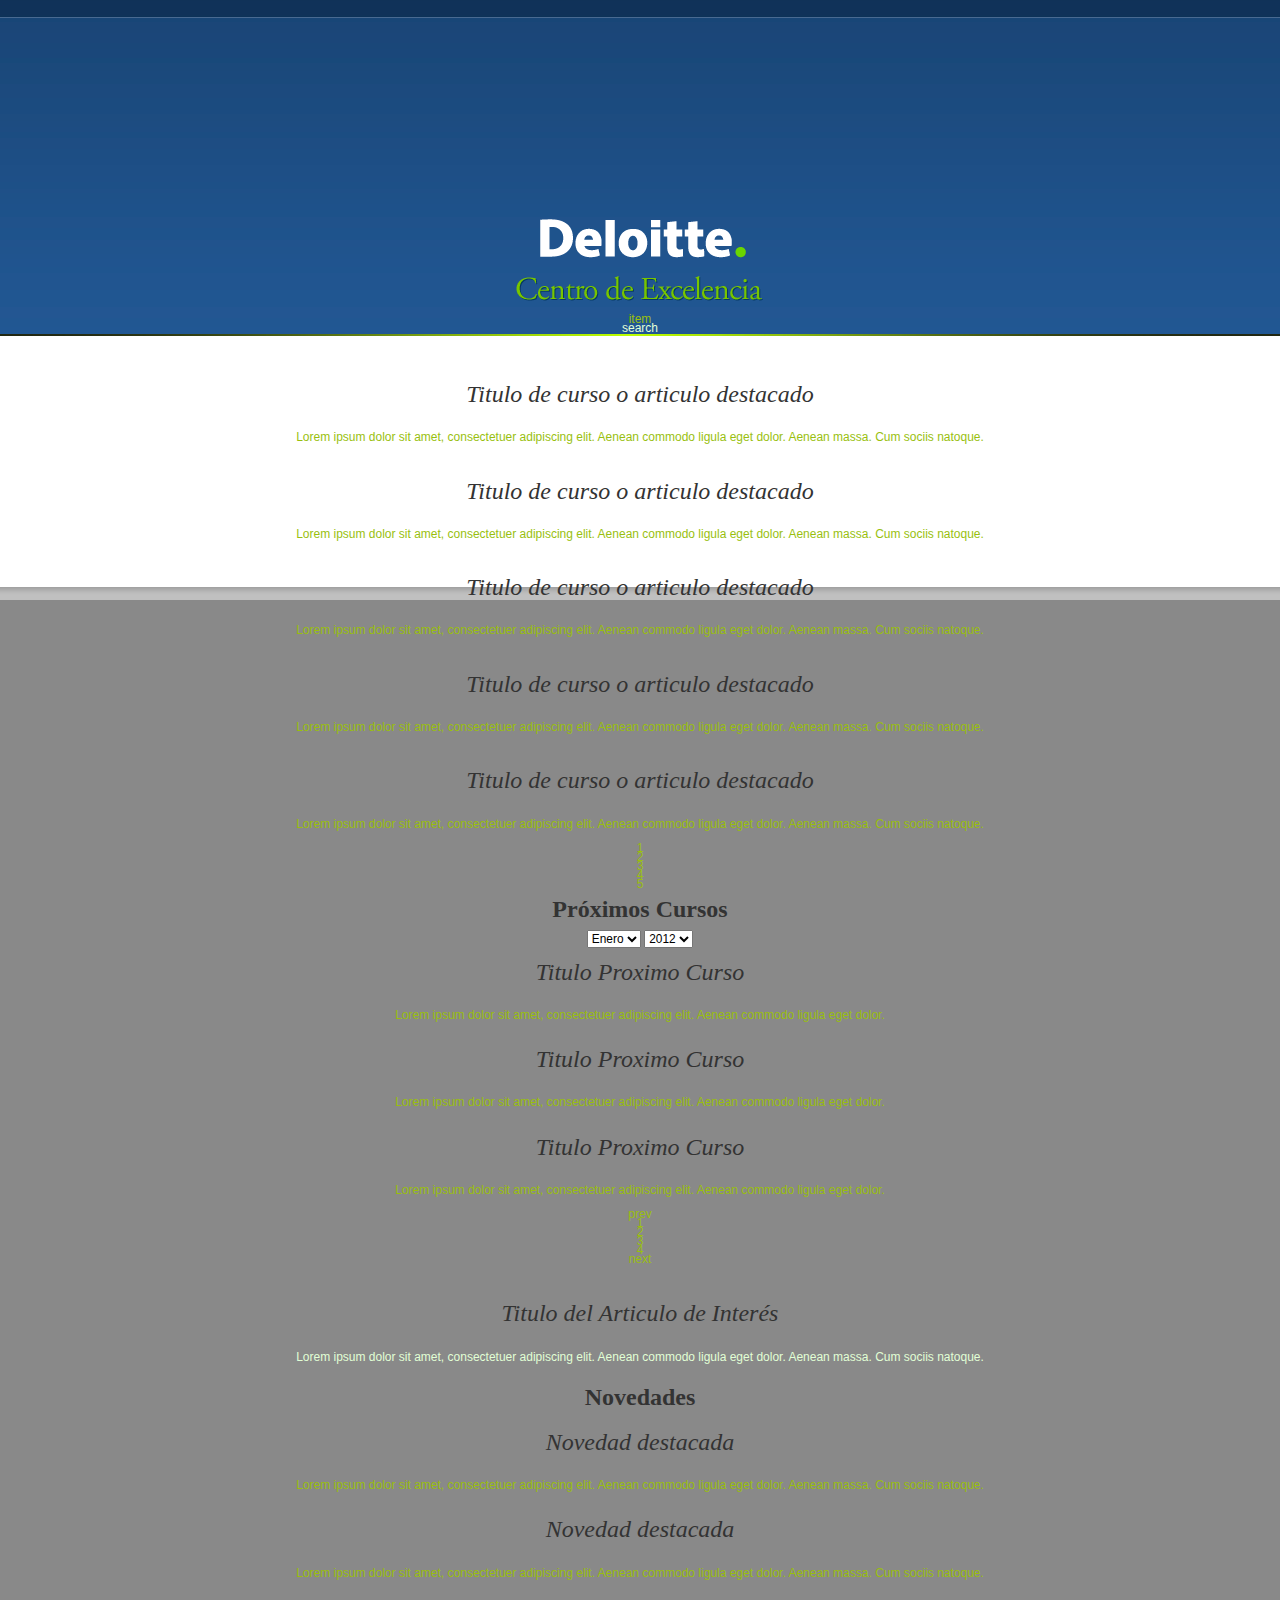
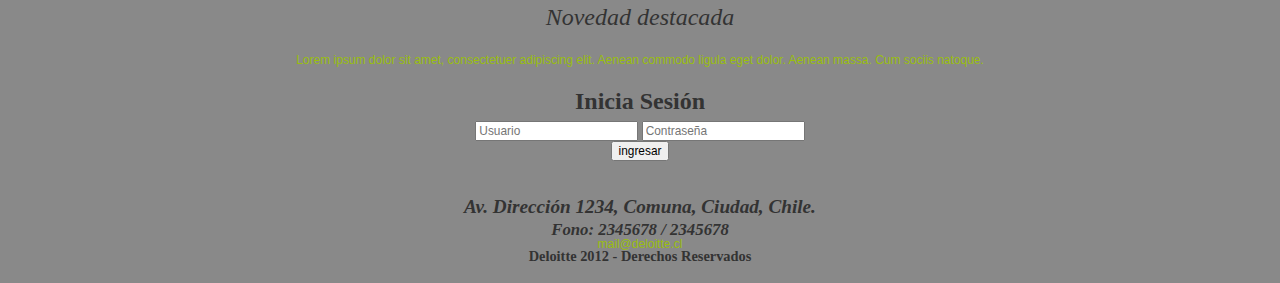
==== home.html @ bb1ad859 "markup home base" ====
<!doctype html>

<!--[if lt IE 7 ]> <html class="ie ie6 no-js" lang="en"> <![endif]-->
<!--[if IE 7 ]>    <html class="ie ie7 no-js" lang="en"> <![endif]-->
<!--[if IE 8 ]>    <html class="ie ie8 no-js" lang="en"> <![endif]-->
<!--[if IE 9 ]>    <html class="ie ie9 no-js" lang="en"> <![endif]-->
<!--[if gt IE 9]><!--><html class="no-js" lang="en"><!--<![endif]-->
<!-- the "no-js" class is for Modernizr. -->

<head>
	<meta charset="utf-8">
	<title>Deloitte - Centro de Excelencia</title>
	<link rel="stylesheet" href="style.css">
	<script src="js/modernizr-1.7.min.js"></script>
</head>

<body class="home">

<header>
	<hgroup>
		<h1>Deloitte</h1>
		<h2>Centro de Excelencia</h2>
	</hgroup>
	<nav>
		<ul>
			<li><a href="#">item</a></li>
		</ul>
	</nav>
	<div class="search box">search</div>
</header>

<section class="cursos">
	
	<div class="destacados">
		<ul>
			<li>
				<a href="#">
					<img>
					<h3>Titulo de curso o articulo destacado</h3>
					<p>Lorem ipsum dolor sit amet, consectetuer adipiscing elit. Aenean commodo ligula eget dolor. Aenean massa. Cum sociis natoque.</p>
				</a>
			</li>
			<li>
				<a href="#">
					<img>
					<h3>Titulo de curso o articulo destacado</h3>
					<p>Lorem ipsum dolor sit amet, consectetuer adipiscing elit. Aenean commodo ligula eget dolor. Aenean massa. Cum sociis natoque.</p>
				</a>
			</li>
			<li>
				<a href="#">
					<img>
					<h3>Titulo de curso o articulo destacado</h3>
					<p>Lorem ipsum dolor sit amet, consectetuer adipiscing elit. Aenean commodo ligula eget dolor. Aenean massa. Cum sociis natoque.</p>
				</a>
			</li>
			<li>
				<a href="#">
					<img>
					<h3>Titulo de curso o articulo destacado</h3>
					<p>Lorem ipsum dolor sit amet, consectetuer adipiscing elit. Aenean commodo ligula eget dolor. Aenean massa. Cum sociis natoque.</p>
				</a>
			</li>
			<li>
				<a href="#">
					<img>
					<h3>Titulo de curso o articulo destacado</h3>
					<p>Lorem ipsum dolor sit amet, consectetuer adipiscing elit. Aenean commodo ligula eget dolor. Aenean massa. Cum sociis natoque.</p>
				</a>
			</li>
		</ul>
		<ul class="navigator">
			<li><a href="#">1</a></li>
			<li><a href="#">2</a></li>
			<li><a href="#">3</a></li>
			<li><a href="#">4</a></li>
			<li><a href="#">5</a></li>
		</ul>
	</div>
	
	<div class="proximos">
		<h2>Próximos Cursos</h2>
		<form>
			<fieldset>
				<select name="mes">
					<option>Enero</option>
				</select>
				<select name="ano">
					<option>2012</option>
				</select>
			</fieldset>
		</form>
		<ul class="page">
			<li>
				<a href="#">
					<h3>Titulo Proximo Curso</h3>
					<p>Lorem ipsum dolor sit amet, consectetuer adipiscing elit. Aenean commodo ligula eget dolor.</p>
				</a>
			</li>
			<li>
				<a href="#">
					<h3>Titulo Proximo Curso</h3>
					<p>Lorem ipsum dolor sit amet, consectetuer adipiscing elit. Aenean commodo ligula eget dolor.</p>
				</a>
			</li>
			<li>
				<a href="#">
					<h3>Titulo Proximo Curso</h3>
					<p>Lorem ipsum dolor sit amet, consectetuer adipiscing elit. Aenean commodo ligula eget dolor.</p>
				</a>
			</li>
		</ul>
		<ul class="paginator">
			<li class="prev"><a href="#">prev</a></li>
			<li><a href="#">1</a></li>
			<li><a href="#">2</a></li>
			<li><a href="#">3</a></li>
			<li><a href="#">4</a></li>
			<li class="next"><a href="#">next</a></li>
		</ul>
	</div>
	
</section>

<section class="bottom">

	<article>
		<h3>Titulo del Articulo de Interés</h3>
	<p>Lorem ipsum dolor sit amet, consectetuer adipiscing elit. Aenean commodo ligula eget dolor. Aenean massa. Cum sociis natoque.</p>
	</article>
	<ul class="novedades">
		<h2>Novedades</h2>
		<li>
			<a href="#">
				<h3>Novedad destacada</h3>
				<p>Lorem ipsum dolor sit amet, consectetuer adipiscing elit. Aenean commodo ligula eget dolor. Aenean massa. Cum sociis natoque.</p>
			</a>
		</li>
		<li>
			<a href="#">
				<h3>Novedad destacada</h3>
				<p>Lorem ipsum dolor sit amet, consectetuer adipiscing elit. Aenean commodo ligula eget dolor. Aenean massa. Cum sociis natoque.</p>
			</a>
		</li>
		<li>
			<a href="#">
				<h3>Novedad destacada</h3>
				<p>Lorem ipsum dolor sit amet, consectetuer adipiscing elit. Aenean commodo ligula eget dolor. Aenean massa. Cum sociis natoque.</p>
			</a>
		</li>
	</ul>
	
	<div class="ingreso">
		<h2>Inicia Sesión</h2>
		<form>
			<fieldset>
				<input type="text" name="user" placeholder="Usuario">
				<input type="password" name="pass" placeholder="Contraseña">
			</fieldset>
			<fieldset class="action">
				<input type="submit" value="ingresar">
			</fieldset>
		</form>
	</div>
	
</section>

<footer>
	<img>
	<address>
		<h4>Av. Dirección 1234, Comuna, Ciudad, Chile.</h4>
		<h5>Fono: 2345678 / 2345678</h5>
	</address>
	<a href="mailto:deloittecde@deloitte.cl">mail@deloitte.cl</a>
	<h6>Deloitte 2012 - Derechos Reservados</h6>
	
	<ul class="banners">
		<li><a href="#"><img></a></li>
		<li><a href="#"><img></a></li>
	</ul>
</footer>

</body>
</html>
---- style.css ----
/* PiratesInc!

Hoja de Estilos para Deloitte CDE por PiratesInc.algo
-------------------------------------------------------------------------------*/
@import url("css/reset.css");
@import url("css/general.css");





/* Print styles!
-------------------------------------------------------------------------------*/
@media print {



}


/* Media queries!
-------------------------------------------------------------------------------*/

/* Consider this: www.cloudfour.com/css-media-query-for-mobile-is-fools-gold/ */
@media screen and (max-device-width: 480px) {
	
		
}

@media all and (orientation: portrait) {
	
}

@media all and (orientation: landscape) {
	
}


/* Fonts!
-------------------------------------------------------------------------------*/

@import url(http://fonts.googleapis.com/css?family=PT+Sans:400,700,400italic,700italic);
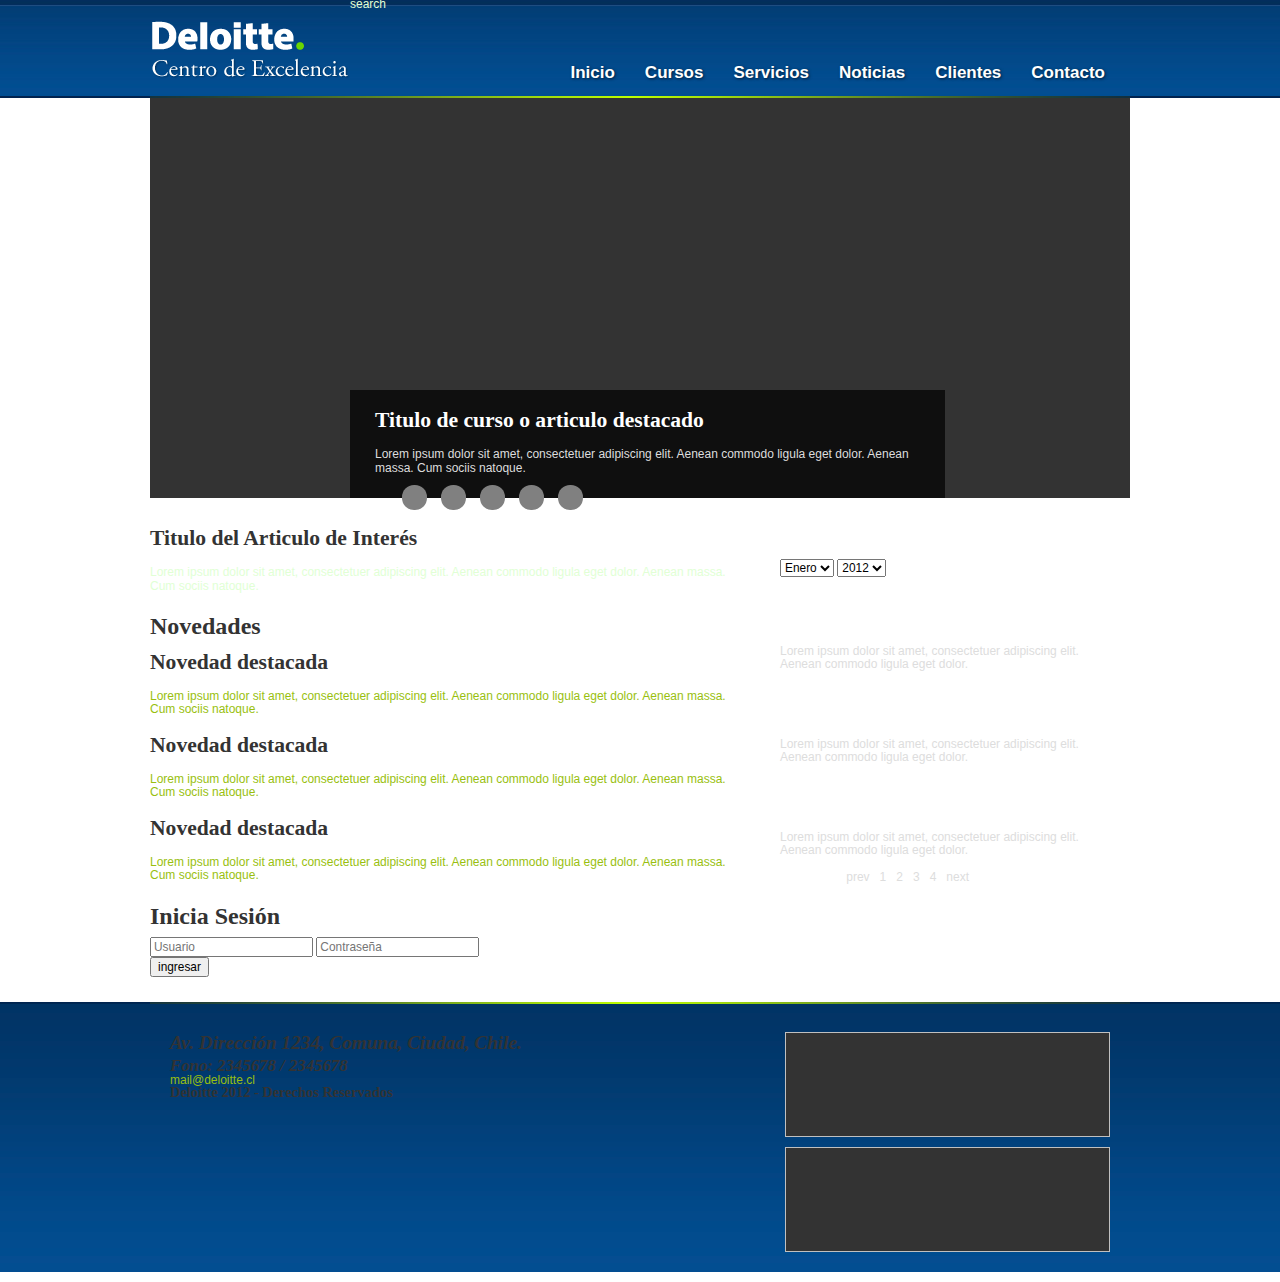
==== commit fc5d609c: "agregados estilos base + estructura final html home" ====
--- a/home.html
+++ b/home.html
@@ -18,12 +18,20 @@
 
 <header>
 	<hgroup>
-		<h1>Deloitte</h1>
-		<h2>Centro de Excelencia</h2>
+		<a href="home.html">
+			<img src="images/deloitte_cde_logo.png" alt="Deloitte Centro de Excelencia" width="200" height="80" />
+			<h1>Deloitte</h1>
+			<h2>Centro de Excelencia</h2>
+		</a>
 	</hgroup>
 	<nav>
 		<ul>
-			<li><a href="#">item</a></li>
+			<li><a href="#">Inicio</a></li>
+			<li><a href="#">Cursos</a></li>
+			<li><a href="#">Servicios</a></li>
+			<li><a href="#">Noticias</a></li>
+			<li><a href="#">Clientes</a></li>
+			<li><a href="#">Contacto</a></li>
 		</ul>
 	</nav>
 	<div class="search box">search</div>
@@ -36,47 +44,57 @@
 			<li>
 				<a href="#">
 					<img>
-					<h3>Titulo de curso o articulo destacado</h3>
-					<p>Lorem ipsum dolor sit amet, consectetuer adipiscing elit. Aenean commodo ligula eget dolor. Aenean massa. Cum sociis natoque.</p>
-				</a>
-			</li>
-			<li>
-				<a href="#">
-					<img>
-					<h3>Titulo de curso o articulo destacado</h3>
-					<p>Lorem ipsum dolor sit amet, consectetuer adipiscing elit. Aenean commodo ligula eget dolor. Aenean massa. Cum sociis natoque.</p>
-				</a>
-			</li>
-			<li>
-				<a href="#">
-					<img>
-					<h3>Titulo de curso o articulo destacado</h3>
-					<p>Lorem ipsum dolor sit amet, consectetuer adipiscing elit. Aenean commodo ligula eget dolor. Aenean massa. Cum sociis natoque.</p>
-				</a>
-			</li>
-			<li>
-				<a href="#">
-					<img>
-					<h3>Titulo de curso o articulo destacado</h3>
-					<p>Lorem ipsum dolor sit amet, consectetuer adipiscing elit. Aenean commodo ligula eget dolor. Aenean massa. Cum sociis natoque.</p>
-				</a>
-			</li>
-			<li>
-				<a href="#">
-					<img>
-					<h3>Titulo de curso o articulo destacado</h3>
-					<p>Lorem ipsum dolor sit amet, consectetuer adipiscing elit. Aenean commodo ligula eget dolor. Aenean massa. Cum sociis natoque.</p>
-				</a>
-			</li>
-		</ul>
-		<ul class="navigator">
-			<li><a href="#">1</a></li>
-			<li><a href="#">2</a></li>
-			<li><a href="#">3</a></li>
-			<li><a href="#">4</a></li>
-			<li><a href="#">5</a></li>
-		</ul>
-	</div>
+					<div class="info">
+						<h3>Titulo de curso o articulo destacado</h3>
+						<p>Lorem ipsum dolor sit amet, consectetuer adipiscing elit. Aenean commodo ligula eget dolor. Aenean massa. Cum sociis natoque.</p>
+					</div>
+				</a>
+			</li>
+			<li>
+				<a href="#">
+					<img>
+					<div class="info">
+						<h3>Titulo de curso o articulo destacado</h3>
+						<p>Lorem ipsum dolor sit amet, consectetuer adipiscing elit. Aenean commodo ligula eget dolor. Aenean massa. Cum sociis natoque.</p>
+					</div>
+				</a>
+			</li>
+			<li>
+				<a href="#">
+					<img>
+					<div class="info">
+						<h3>Titulo de curso o articulo destacado</h3>
+						<p>Lorem ipsum dolor sit amet, consectetuer adipiscing elit. Aenean commodo ligula eget dolor. Aenean massa. Cum sociis natoque.</p>
+					</div>
+				</a>
+			</li>
+			<li>
+				<a href="#">
+					<img>
+					<div class="info">
+						<h3>Titulo de curso o articulo destacado</h3>
+						<p>Lorem ipsum dolor sit amet, consectetuer adipiscing elit. Aenean commodo ligula eget dolor. Aenean massa. Cum sociis natoque.</p>
+					</div>
+				</a>
+			</li>
+			<li>
+				<a href="#">
+					<img>
+					<div class="info">
+						<h3>Titulo de curso o articulo destacado</h3>
+						<p>Lorem ipsum dolor sit amet, consectetuer adipiscing elit. Aenean commodo ligula eget dolor. Aenean massa. Cum sociis natoque.</p>
+					</div>
+				</a>
+			</li>
+		</ul>
+	</div>
+	<ul class="navigator">
+		<li><a href="#">1</a></li>
+		<li><a href="#">2</a></li>
+		<li><a href="#">3</a></li>
+		<li><a href="#">4</a></li>
+		<li><a href="#">5</a></li>
+	</ul>
 	
 	<div class="proximos">
 		<h2>Próximos Cursos</h2>
@@ -166,18 +184,21 @@
 </section>
 
 <footer>
-	<img>
-	<address>
-		<h4>Av. Dirección 1234, Comuna, Ciudad, Chile.</h4>
-		<h5>Fono: 2345678 / 2345678</h5>
-	</address>
-	<a href="mailto:deloittecde@deloitte.cl">mail@deloitte.cl</a>
-	<h6>Deloitte 2012 - Derechos Reservados</h6>
-	
-	<ul class="banners">
-		<li><a href="#"><img></a></li>
-		<li><a href="#"><img></a></li>
-	</ul>
+	<div class="center">
+		<div class="info">
+			<img>
+			<address>
+				<h4>Av. Dirección 1234, Comuna, Ciudad, Chile.</h4>
+				<h5>Fono: 2345678 / 2345678</h5>
+			</address>
+			<a href="mailto:deloittecde@deloitte.cl">mail@deloitte.cl</a>
+			<h6>Deloitte 2012 - Derechos Reservados</h6>
+		</div>
+		<ul class="banners">
+			<li><a href="#"><img></a></li>
+			<li><a href="#"><img></a></li>
+		</ul>
+	</div>
 </footer>
 
 </body>
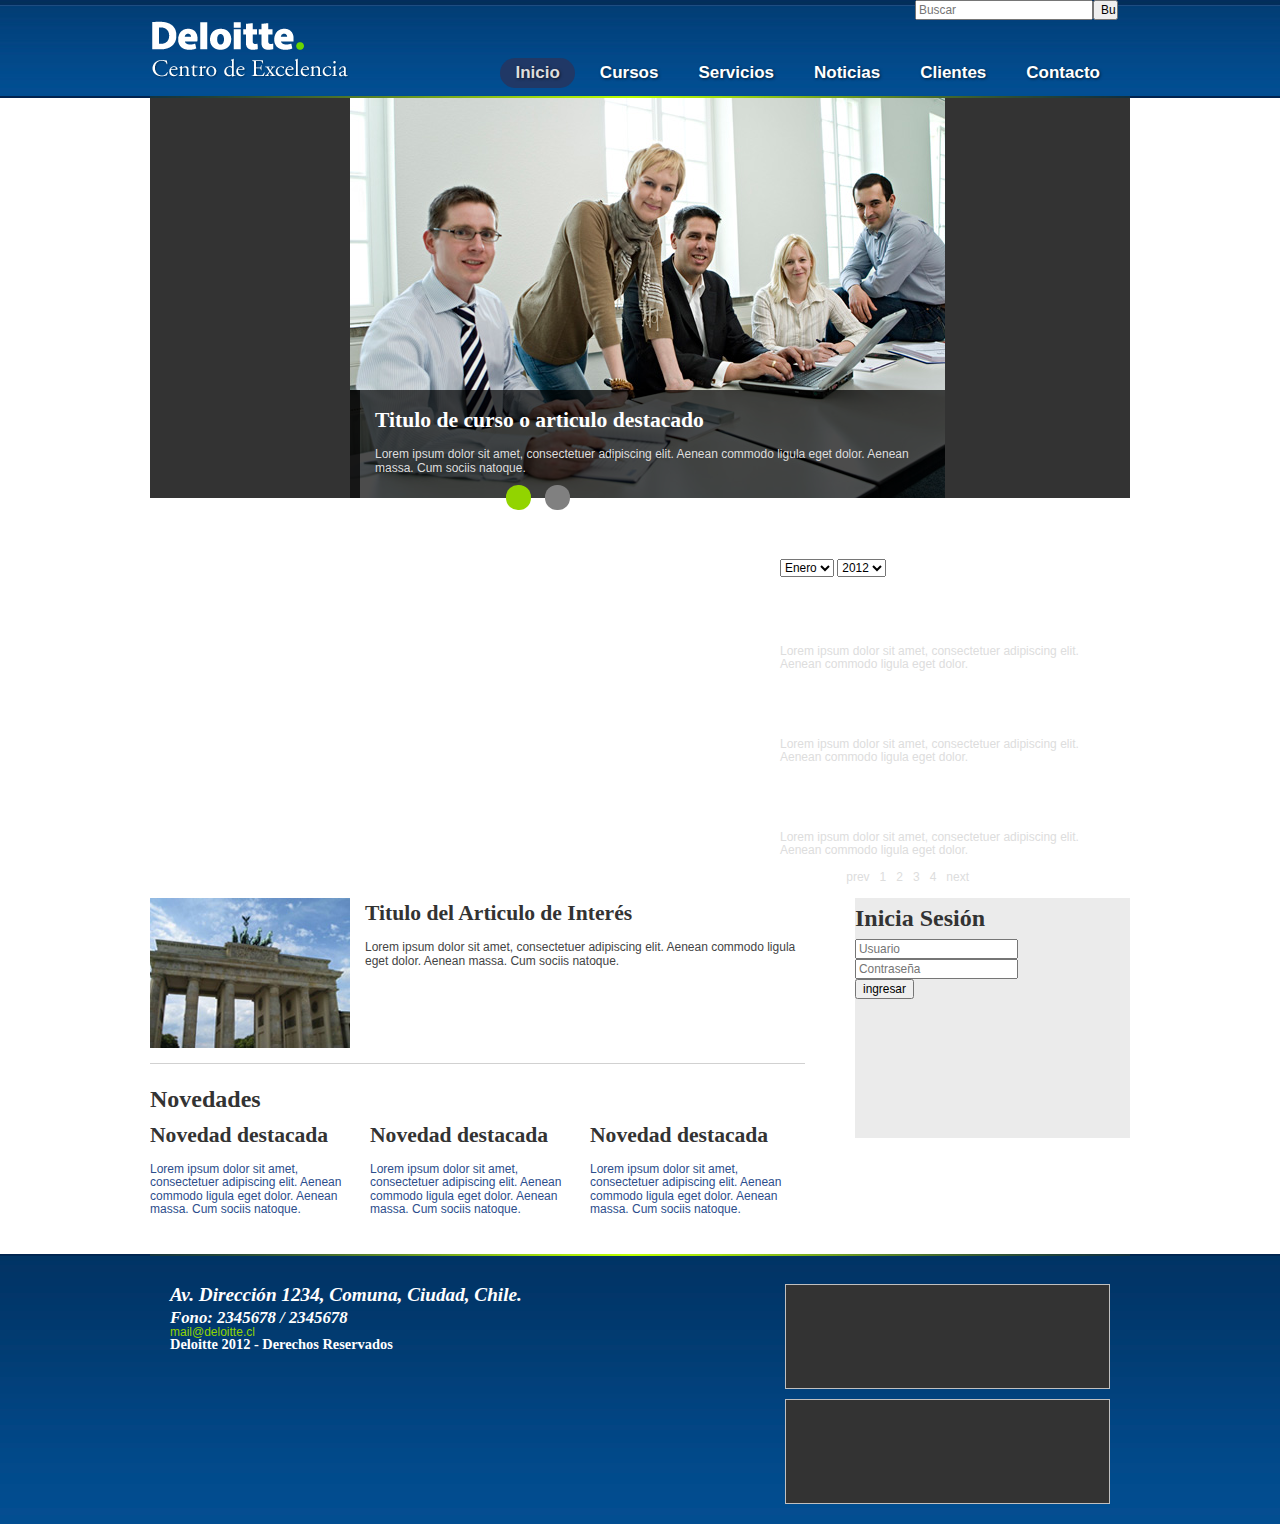
==== commit c2b68de1: "+ html y css + img dummy" ====
--- a/home.html
+++ b/home.html
@@ -11,7 +11,26 @@
 	<meta charset="utf-8">
 	<title>Deloitte - Centro de Excelencia</title>
 	<link rel="stylesheet" href="style.css">
+	
+	
+	<!-- Modernizr 1.7 -->
 	<script src="js/modernizr-1.7.min.js"></script>
+	
+	<!-- Jquery 1.7.1 -->
+	<script src="http://code.jquery.com/jquery-1.7.2.min.js"></script>	
+	
+	<!-- Flexslider -->
+	<script type="text/javascript" src="js/jquery.flexslider.js"></script>
+	<script type="text/javascript" charset="utf-8">
+	  $(window).load(function() {
+	    $('.flexslider').flexslider({
+	          animation: "slide",
+	          controlsContainer: ".flex-container",
+				directionNav: false,
+	    });
+	  });
+	</script>	
+	
 </head>
 
 <body class="home">
@@ -24,78 +43,60 @@
 			<h2>Centro de Excelencia</h2>
 		</a>
 	</hgroup>
+	
+	<div class="search box">
+		<form>
+			<fieldset>
+				<input type="text" placeholder="Buscar">
+				<input type="submit" value="Buscar">
+			</fieldset>
+		</form>
+	</div>
+	
 	<nav>
 		<ul>
-			<li><a href="#">Inicio</a></li>
-			<li><a href="#">Cursos</a></li>
-			<li><a href="#">Servicios</a></li>
-			<li><a href="#">Noticias</a></li>
-			<li><a href="#">Clientes</a></li>
-			<li><a href="#">Contacto</a></li>
+			<li><a href="/" class="active" title="Inicio">Inicio</a></li>
+			<li><a href="#" title="Cursos">Cursos</a></li>
+			<li><a href="#" title="Servicios">Servicios</a></li>
+			<li><a href="#" title="Noticias">Noticias</a></li>
+			<li><a href="#" title="Clientes">Clientes</a></li>
+			<li><a href="#" title="Contacto">Contacto</a></li>
 		</ul>
 	</nav>
-	<div class="search box">search</div>
+	
 </header>
 
 <section class="cursos">
 	
-	<div class="destacados">
-		<ul>
-			<li>
-				<a href="#">
-					<img>
-					<div class="info">
-						<h3>Titulo de curso o articulo destacado</h3>
-						<p>Lorem ipsum dolor sit amet, consectetuer adipiscing elit. Aenean commodo ligula eget dolor. Aenean massa. Cum sociis natoque.</p>
-					</div>
-				</a>
-			</li>
-			<li>
-				<a href="#">
-					<img>
-					<div class="info">
-						<h3>Titulo de curso o articulo destacado</h3>
-						<p>Lorem ipsum dolor sit amet, consectetuer adipiscing elit. Aenean commodo ligula eget dolor. Aenean massa. Cum sociis natoque.</p>
-					</div>
-				</a>
-			</li>
-			<li>
-				<a href="#">
-					<img>
-					<div class="info">
-						<h3>Titulo de curso o articulo destacado</h3>
-						<p>Lorem ipsum dolor sit amet, consectetuer adipiscing elit. Aenean commodo ligula eget dolor. Aenean massa. Cum sociis natoque.</p>
-					</div>
-				</a>
-			</li>
-			<li>
-				<a href="#">
-					<img>
-					<div class="info">
-						<h3>Titulo de curso o articulo destacado</h3>
-						<p>Lorem ipsum dolor sit amet, consectetuer adipiscing elit. Aenean commodo ligula eget dolor. Aenean massa. Cum sociis natoque.</p>
-					</div>
-				</a>
-			</li>
-			<li>
-				<a href="#">
-					<img>
-					<div class="info">
-						<h3>Titulo de curso o articulo destacado</h3>
-						<p>Lorem ipsum dolor sit amet, consectetuer adipiscing elit. Aenean commodo ligula eget dolor. Aenean massa. Cum sociis natoque.</p>
-					</div>
-				</a>
-			</li>
-		</ul>
-	</div>
-	<ul class="navigator">
-		<li><a href="#">1</a></li>
-		<li><a href="#">2</a></li>
-		<li><a href="#">3</a></li>
-		<li><a href="#">4</a></li>
-		<li><a href="#">5</a></li>
-	</ul>
-	
+	<div class="destacados flex-container">
+		<div class="banner_contanier flexslider">
+			<ul class="slides">
+				<li class="slide">
+					<a href="#" title="Título del Artículo Destacado">
+						<img src="images/destacado_home_1.jpg" alt="Somos Ganadores" />
+						<div class="info">
+							<h3>Titulo de curso o articulo destacado</h3>
+							<p>Lorem ipsum dolor sit amet, consectetuer adipiscing elit. Aenean commodo ligula eget dolor. Aenean massa. Cum sociis natoque.</p>
+						</div>
+					</a>
+				</li>
+				
+				<li class="slide">
+					<a href="#"  title="Título del Artículo Destacado">
+						<img src="images/destacado_home_2.jpg" alt="Somos Ganadores" />
+						<div class="info">
+							<h3>Titulo de curso o articulo destacado</h3>
+							<p>Lorem ipsum dolor sit amet, consectetuer adipiscing elit. Aenean commodo ligula eget dolor. Aenean massa. Cum sociis natoque.</p>
+						</div>
+					</a>
+				</li>
+				
+				
+				
+			</ul>
+		</div>
+	</div>
+		
 	<div class="proximos">
 		<h2>Próximos Cursos</h2>
 		<form>
@@ -143,30 +144,34 @@
 <section class="bottom">
 
 	<article>
+		<img src="images/articulo_home.jpg" alt="Artículo de Interés" />
 		<h3>Titulo del Articulo de Interés</h3>
-	<p>Lorem ipsum dolor sit amet, consectetuer adipiscing elit. Aenean commodo ligula eget dolor. Aenean massa. Cum sociis natoque.</p>
+		<p>Lorem ipsum dolor sit amet, consectetuer adipiscing elit. Aenean commodo ligula eget dolor. Aenean massa. Cum sociis natoque.</p>
 	</article>
-	<ul class="novedades">
+	
+	<div class="novedades">
 		<h2>Novedades</h2>
-		<li>
-			<a href="#">
-				<h3>Novedad destacada</h3>
-				<p>Lorem ipsum dolor sit amet, consectetuer adipiscing elit. Aenean commodo ligula eget dolor. Aenean massa. Cum sociis natoque.</p>
-			</a>
-		</li>
-		<li>
-			<a href="#">
-				<h3>Novedad destacada</h3>
-				<p>Lorem ipsum dolor sit amet, consectetuer adipiscing elit. Aenean commodo ligula eget dolor. Aenean massa. Cum sociis natoque.</p>
-			</a>
-		</li>
-		<li>
-			<a href="#">
-				<h3>Novedad destacada</h3>
-				<p>Lorem ipsum dolor sit amet, consectetuer adipiscing elit. Aenean commodo ligula eget dolor. Aenean massa. Cum sociis natoque.</p>
-			</a>
-		</li>
-	</ul>
+		<ul>
+			<li>
+				<a href="#">
+					<h3>Novedad destacada</h3>
+					<p>Lorem ipsum dolor sit amet, consectetuer adipiscing elit. Aenean commodo ligula eget dolor. Aenean massa. Cum sociis natoque.</p>
+				</a>
+			</li>
+			<li>
+				<a href="#">
+					<h3>Novedad destacada</h3>
+					<p>Lorem ipsum dolor sit amet, consectetuer adipiscing elit. Aenean commodo ligula eget dolor. Aenean massa. Cum sociis natoque.</p>
+				</a>
+			</li>
+			<li>
+				<a href="#">
+					<h3>Novedad destacada</h3>
+					<p>Lorem ipsum dolor sit amet, consectetuer adipiscing elit. Aenean commodo ligula eget dolor. Aenean massa. Cum sociis natoque.</p>
+				</a>
+			</li>
+		</ul>
+	</div>
 	
 	<div class="ingreso">
 		<h2>Inicia Sesión</h2>
@@ -182,6 +187,7 @@
 	</div>
 	
 </section>
+
 
 <footer>
 	<div class="center">
@@ -202,4 +208,5 @@
 </footer>
 
 </body>
+
 </html>--- a/style.css
+++ b/style.css
@@ -4,8 +4,8 @@
 -------------------------------------------------------------------------------*/
 @import url("css/reset.css");
 @import url("css/general.css");
-
-
+@import url("css/flexslider.css");
+@import url("css/interior.css");
 
 
 
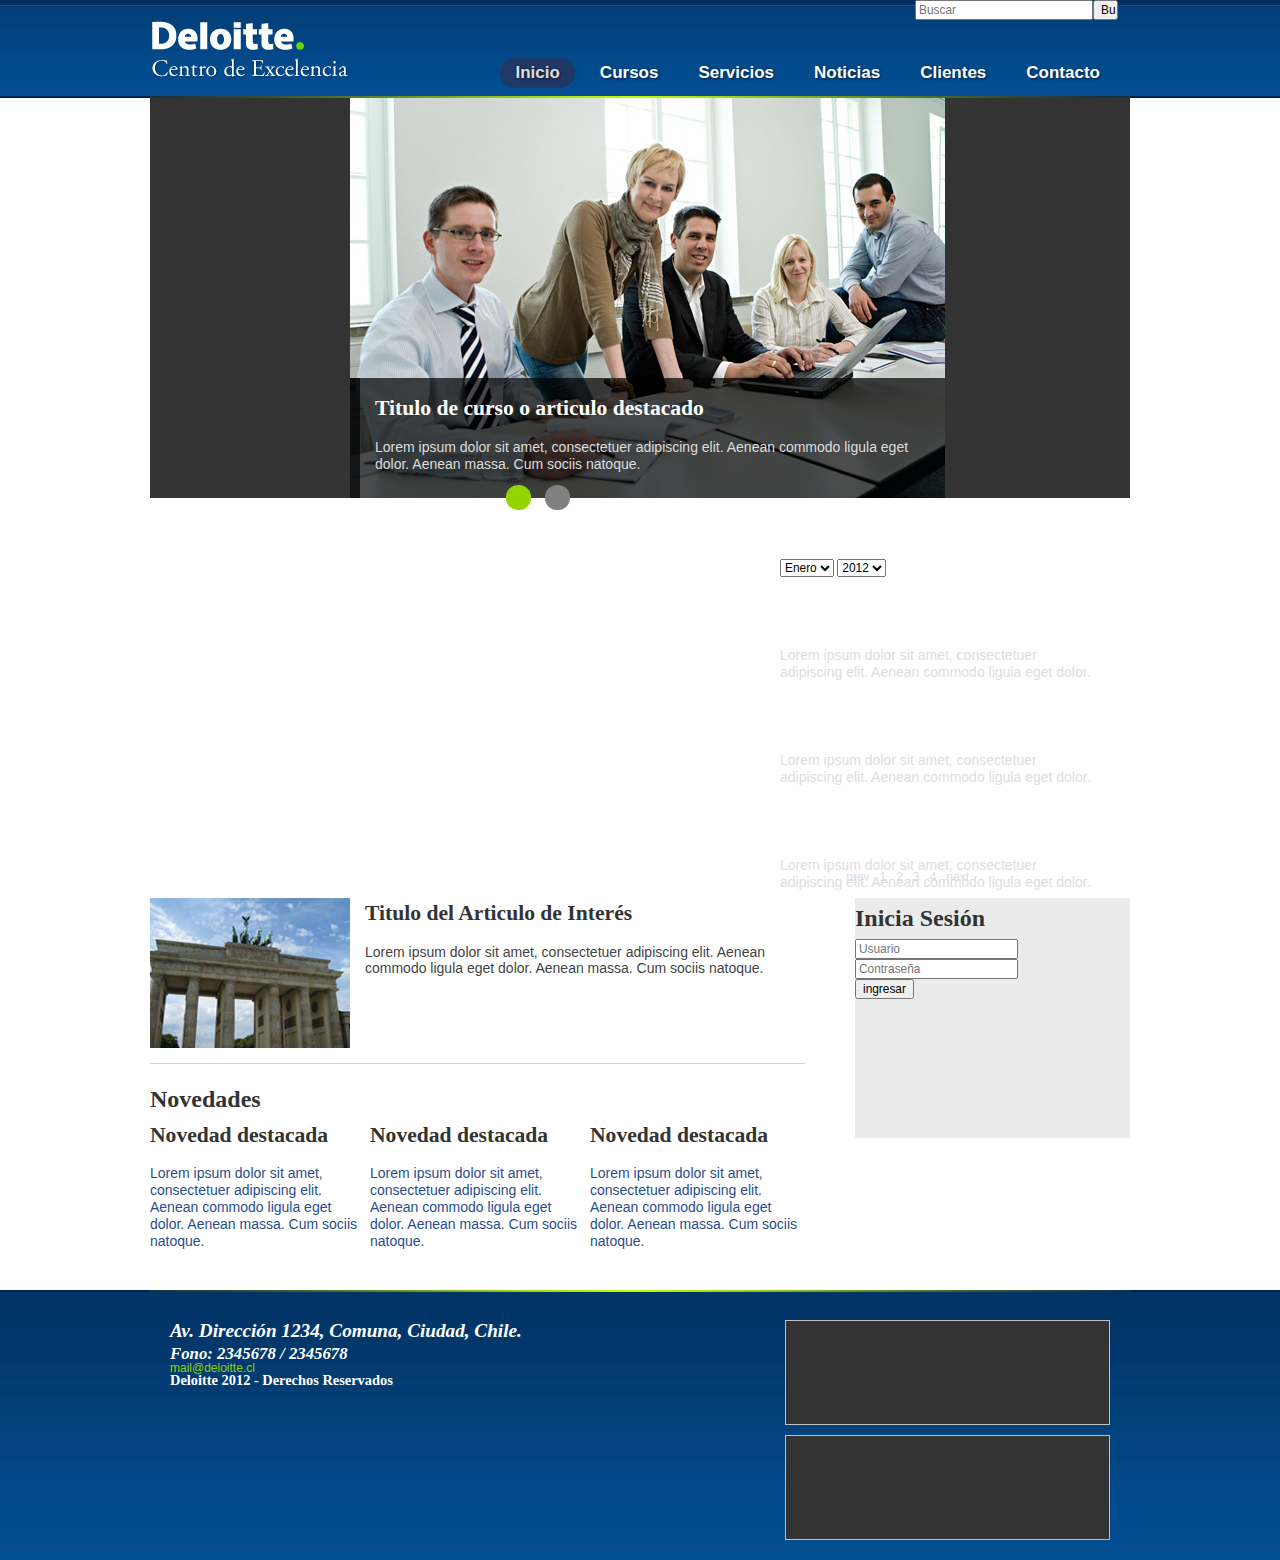
==== commit 8d9673a0: "HTML BASE SITIO + CSS BASE SITIO" ====
--- a/home.html
+++ b/home.html
@@ -18,9 +18,10 @@
 	
 	<!-- Jquery 1.7.1 -->
 	<script src="http://code.jquery.com/jquery-1.7.2.min.js"></script>	
-	
+		
 	<!-- Flexslider -->
 	<script type="text/javascript" src="js/jquery.flexslider.js"></script>
+	
 	<script type="text/javascript" charset="utf-8">
 	  $(window).load(function() {
 	    $('.flexslider').flexslider({
@@ -30,7 +31,8 @@
 	    });
 	  });
 	</script>	
-	
+		
+		
 </head>
 
 <body class="home">
@@ -55,12 +57,12 @@
 	
 	<nav>
 		<ul>
-			<li><a href="/" class="active" title="Inicio">Inicio</a></li>
+			<li><a href="home.html" class="active" title="Inicio">Inicio</a></li>
 			<li><a href="#" title="Cursos">Cursos</a></li>
-			<li><a href="#" title="Servicios">Servicios</a></li>
-			<li><a href="#" title="Noticias">Noticias</a></li>
-			<li><a href="#" title="Clientes">Clientes</a></li>
-			<li><a href="#" title="Contacto">Contacto</a></li>
+			<li><a href="servicios.html" title="Servicios">Servicios</a></li>
+			<li><a href="noticias.html" title="Noticias">Noticias</a></li>
+			<li><a href="clientes.html" title="Clientes">Clientes</a></li>
+			<li><a href="contacto.html" title="Contacto">Contacto</a></li>
 		</ul>
 	</nav>
 	
